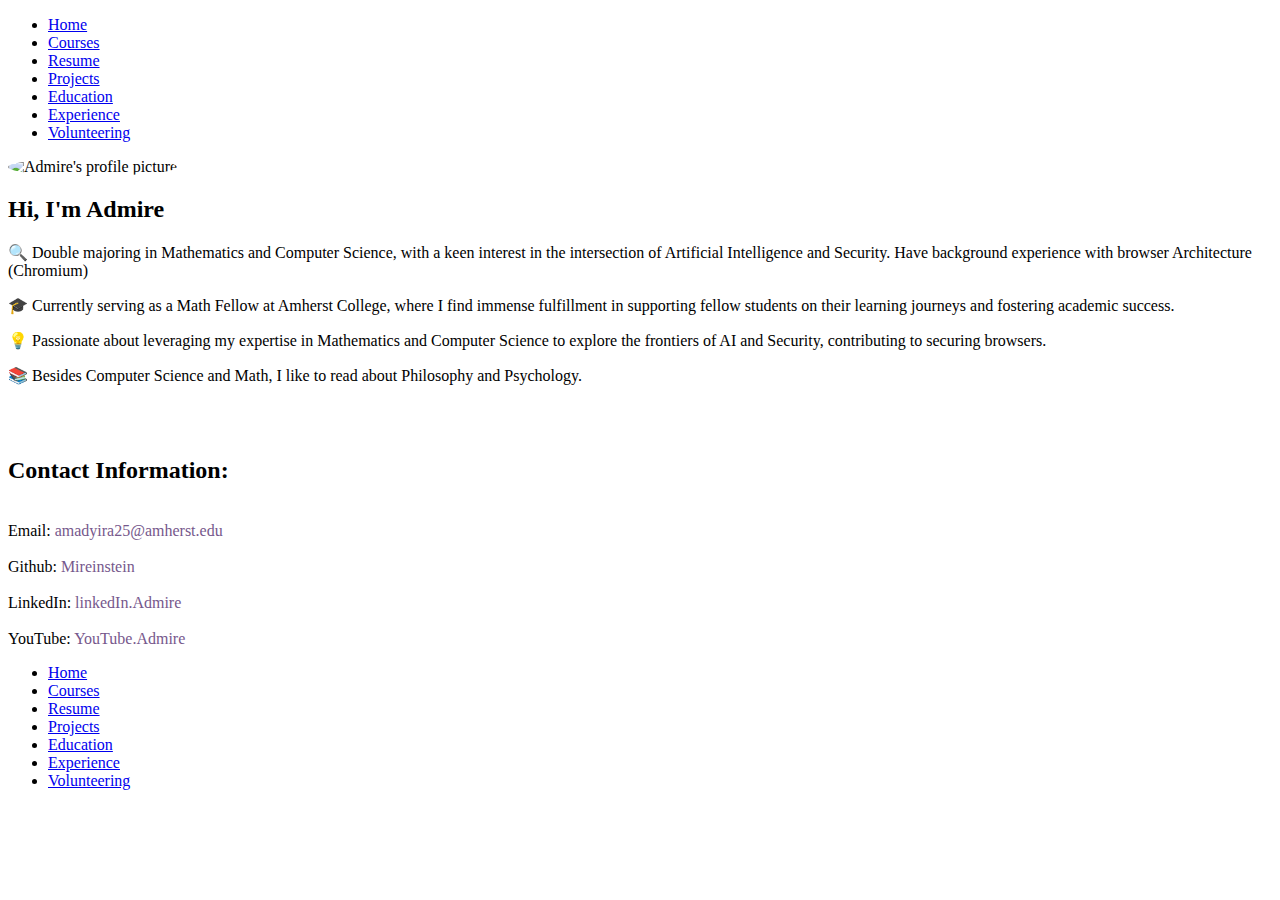
==== index.html @ 20ab4ea5 "Add files via upload" ====
<!DOCTYPE html>
<html lang="en">
  <head>
    <meta charset="UTF-8" />
    <meta name="viewport" content="width=device-width, initial-scale=1.0" />
    <meta http-equiv="X-UA-Compatible" content="ie=edge" />
    <title>Admire Madyira</title>
    <link rel="stylesheet" href="style.css" type="text/css" />
    <style>
      h1 {
        font-size: 3em;
        margin-top: 0.5em;
      }

      .banner {
        max-width: 100%;
      }

      .sub-title {
        background-color: #fff;
        font-size: 1.5em;
        padding: 10px;
      }
    </style>
  </head>
  <body>
    <header>

      <nav>
        <ul>
          <li><a href="/">Home</a></li>
          <li><a href="Courses.html">Courses</a></li>
          <li><a href="resume.html">Resume</a></li>
          <li><a href="projects.html">Projects</a></li>
          <li><a href="education.html">Education</a></li>
          <li><a href="experience.html">Experience</a></li>
          <li><a href="volunteering.html">Volunteering</a></li>
        </ul>
      </nav>
    </header>
    <main>
      <aside>
        <img src="profile_pic.jpeg" style="height:200px; width: 200px; border-radius: 50%; " alt="Admire's profile picture">
      </aside>
      <article>
        <h2>Hi, I'm Admire</h2>
       <p>🔍 Double majoring in Mathematics and Computer Science, with a keen interest in the intersection of Artificial Intelligence and Security. Have background experience with browser Architecture (Chromium)</p> 

        <p>🎓 Currently serving as a Math Fellow at Amherst College, where I find immense fulfillment in supporting fellow students on their learning journeys and fostering academic success.</p> 
        
        <p>💡 Passionate about leveraging my expertise in Mathematics and Computer Science to explore the frontiers of AI and Security, contributing to securing browsers.
        </p>
        <p>📚 Besides Computer Science and Math, I like to read about Philosophy and Psychology.</p>

        <p>
          <br>
          <br>
          <h2>Contact Information:</h2>
           <br>Email: <a style="text-decoration:none; color: rgb(118, 88, 140);" href="mailto:amadyira25@amherst.edu" target="_blank">amadyira25@amherst.edu</a>
           <br>
           <br>Github: <a style="text-decoration:none; color: rgb(118, 88, 140);" href="https://github.com/Mireinstein" target="_blank">Mireinstein</a>
           <br>
           <br>LinkedIn: <a style="text-decoration:none; color: rgb(118, 88, 140);" href="https://www.linkedin.com/in/admire-madyira/" target ="_blank">linkedIn.Admire</a>
           <br>
           <br>YouTube: <a style="text-decoration:none; color: rgb(118, 88, 140);" href="https://www.youtube.com/channel/UCEqNJG0Mn3bAGtZE8rc2wAw" target ="_blank">YouTube.Admire</a>
        </p>
      </article>
    </main>
    <footer>
      <nav>
        <ul>
          <li><a href="/">Home</a></li>
          <li><a href="Courses.html">Courses</a></li>
          <li><a href="resume.html">Resume</a></li>
          <li><a href="projects.html">Projects</a></li>
          <li><a href="education.html">Education</a></li>
          <li><a href="experience.html">Experience</a></li>
          <li><a href="volunteering.html">Volunteering</a></li>
        </ul>
      </nav>
    </footer>
  </body>
</html>
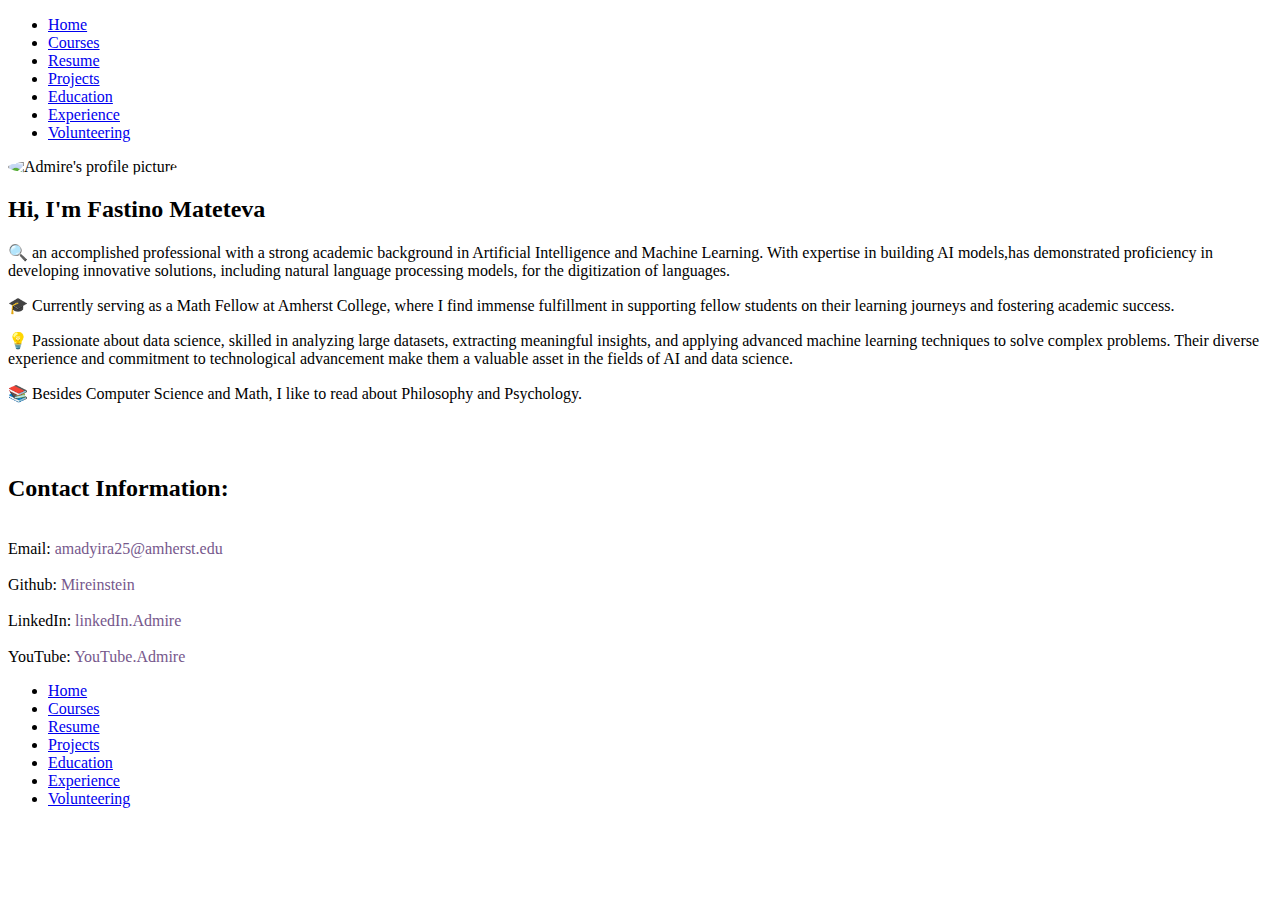
==== commit 1513b143: "Update index.html" ====
--- a/index.html
+++ b/index.html
@@ -43,12 +43,12 @@
         <img src="profile_pic.jpeg" style="height:200px; width: 200px; border-radius: 50%; " alt="Admire's profile picture">
       </aside>
       <article>
-        <h2>Hi, I'm Admire</h2>
-       <p>🔍 Double majoring in Mathematics and Computer Science, with a keen interest in the intersection of Artificial Intelligence and Security. Have background experience with browser Architecture (Chromium)</p> 
+        <h2>Hi, I'm Fastino Mateteva</h2>
+       <p>🔍  an accomplished professional with a strong academic background in Artificial Intelligence and Machine Learning. With expertise in building AI models,has demonstrated proficiency in developing innovative solutions, including natural language processing models, for the digitization of languages.</p> 
 
         <p>🎓 Currently serving as a Math Fellow at Amherst College, where I find immense fulfillment in supporting fellow students on their learning journeys and fostering academic success.</p> 
         
-        <p>💡 Passionate about leveraging my expertise in Mathematics and Computer Science to explore the frontiers of AI and Security, contributing to securing browsers.
+        <p>💡  Passionate about data science, skilled in analyzing large datasets, extracting meaningful insights, and applying advanced machine learning techniques to solve complex problems. Their diverse experience and commitment to technological advancement make them a valuable asset in the fields of AI and data science.
         </p>
         <p>📚 Besides Computer Science and Math, I like to read about Philosophy and Psychology.</p>
 
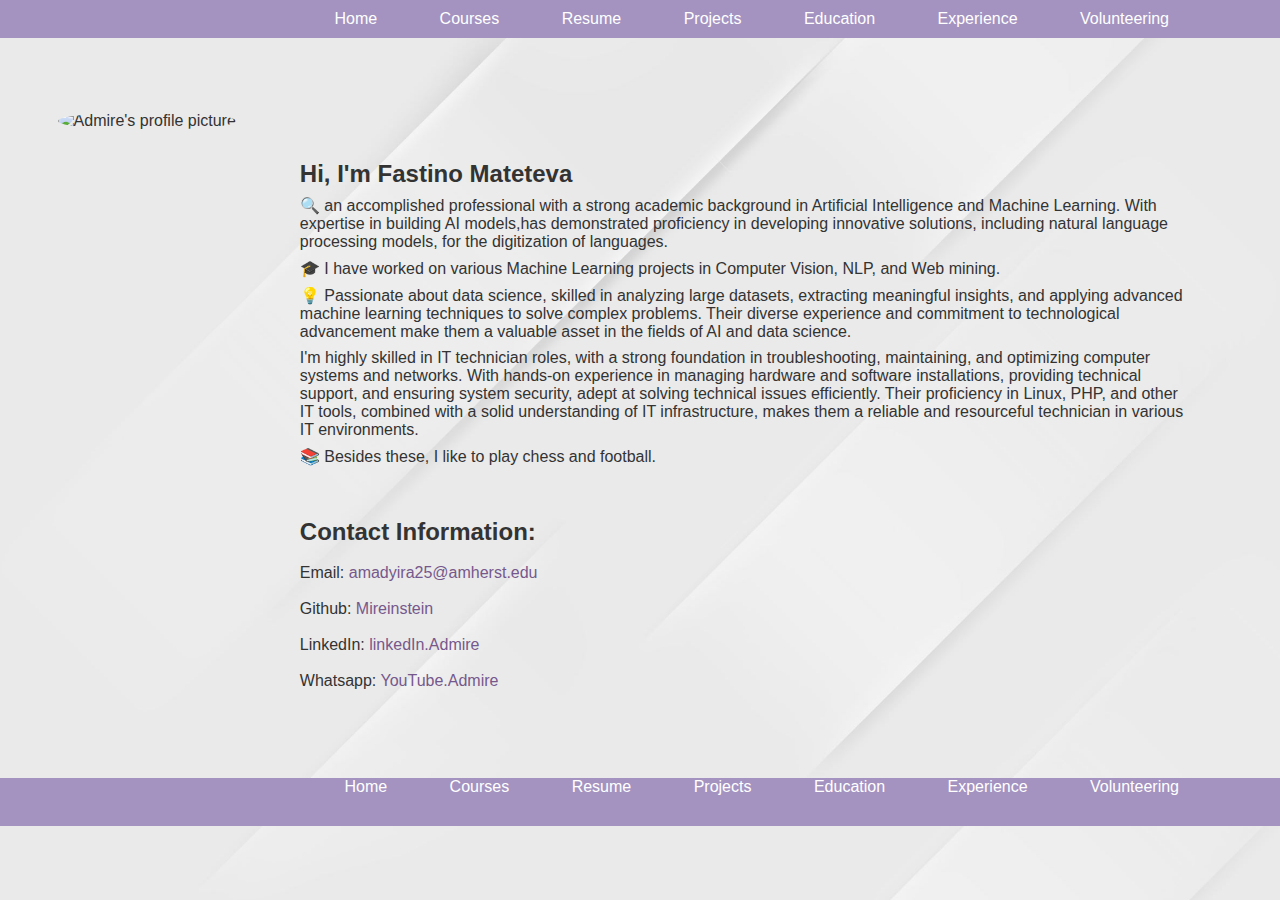
==== commit 53b94230: "Update index.html" ====
--- a/index.html
+++ b/index.html
@@ -4,7 +4,7 @@
     <meta charset="UTF-8" />
     <meta name="viewport" content="width=device-width, initial-scale=1.0" />
     <meta http-equiv="X-UA-Compatible" content="ie=edge" />
-    <title>Admire Madyira</title>
+    <title>Fastino Mateteva</title>
     <link rel="stylesheet" href="style.css" type="text/css" />
     <style>
       h1 {
@@ -46,23 +46,26 @@
         <h2>Hi, I'm Fastino Mateteva</h2>
        <p>🔍  an accomplished professional with a strong academic background in Artificial Intelligence and Machine Learning. With expertise in building AI models,has demonstrated proficiency in developing innovative solutions, including natural language processing models, for the digitization of languages.</p> 
 
-        <p>🎓 Currently serving as a Math Fellow at Amherst College, where I find immense fulfillment in supporting fellow students on their learning journeys and fostering academic success.</p> 
+        <p>🎓 I have worked on various Machine Learning projects in Computer Vision, NLP, and Web mining.</p> 
         
         <p>💡  Passionate about data science, skilled in analyzing large datasets, extracting meaningful insights, and applying advanced machine learning techniques to solve complex problems. Their diverse experience and commitment to technological advancement make them a valuable asset in the fields of AI and data science.
         </p>
-        <p>📚 Besides Computer Science and Math, I like to read about Philosophy and Psychology.</p>
+        <p>I'm highly skilled in IT technician roles, with a strong foundation in troubleshooting, maintaining, and optimizing computer systems and networks. 
+          With hands-on experience in managing hardware and software installations, providing technical support, and ensuring system security, adept at solving technical issues efficiently. Their proficiency in Linux, PHP, and other IT tools, combined with a solid understanding of IT infrastructure, makes them a reliable and resourceful technician in various IT environments.
+        </p>
+        <p>📚 Besides these, I like to play chess and football.</p>
 
         <p>
           <br>
           <br>
           <h2>Contact Information:</h2>
-           <br>Email: <a style="text-decoration:none; color: rgb(118, 88, 140);" href="mailto:amadyira25@amherst.edu" target="_blank">amadyira25@amherst.edu</a>
+           <br>Email: <a style="text-decoration:none; color: rgb(118, 88, 140);" href="mailto:fastinomateteva@gmail.com" target="_blank">amadyira25@amherst.edu</a>
            <br>
-           <br>Github: <a style="text-decoration:none; color: rgb(118, 88, 140);" href="https://github.com/Mireinstein" target="_blank">Mireinstein</a>
+           <br>Github: <a style="text-decoration:none; color: rgb(118, 88, 140);" href="https://github.com/fastinom" target="_blank">Mireinstein</a>
            <br>
-           <br>LinkedIn: <a style="text-decoration:none; color: rgb(118, 88, 140);" href="https://www.linkedin.com/in/admire-madyira/" target ="_blank">linkedIn.Admire</a>
+           <br>LinkedIn: <a style="text-decoration:none; color: rgb(118, 88, 140);" href="https://www.linkedin.com/in/fastino-mateteva-0a5b65221" target ="_blank">linkedIn.Admire</a>
            <br>
-           <br>YouTube: <a style="text-decoration:none; color: rgb(118, 88, 140);" href="https://www.youtube.com/channel/UCEqNJG0Mn3bAGtZE8rc2wAw" target ="_blank">YouTube.Admire</a>
+           <br>Whatsapp: <a style="text-decoration:none; color: rgb(118, 88, 140);" href="+263715752315/263774707106" target ="_blank">YouTube.Admire</a>
         </p>
       </article>
     </main>
--- a/style.css
+++ b/style.css
@@ -0,0 +1,293 @@
+* {
+  margin: 0;
+  padding: 0;
+  box-sizing: border-box;
+}
+
+html,
+body {
+  height: 100%;
+  background-image: url("site-background.jpg");
+  background-size: cover;
+  background-attachment: fixed;
+}
+
+body {
+  font-family: Arial, Helvetica, sans-serif;
+  color: #333;
+}
+
+p {
+  margin: 0.5em 0;
+}
+
+header {
+  display: block;
+  position: fixed;
+  top: 0;
+  left: 0;
+  width: 100%;
+  background-color: #a493c0;
+  padding: 10px;
+  z-index: 1000;
+}
+
+footer {
+  display: block;
+  position: relative;
+  width: 100%;
+  background-color: #a493c0;
+  padding-bottom: 3em;
+  text-align: center;
+}
+
+nav a:visited,
+nav a:link,
+h1 {
+  color: #fff;
+  text-decoration: none;
+}
+
+nav > ul {
+  float: right;
+  display: inline;
+  padding-right: 3em;
+}
+
+nav > ul > li {
+  display: inline-block;
+  list-style: none;
+  padding-right: 3em;
+  margin: 0 5px;
+}
+
+main {
+  display: block;
+  padding-top: 5em;
+  padding-bottom: 3em;
+  min-height: 85%;
+}
+
+aside,
+article {
+  padding: 2em;
+}
+
+aside {
+  text-align: center;
+}
+
+article {
+  padding-top: 5em;
+  width: 75%;
+}
+
+@media only screen and (min-width: 768px) {
+  main {
+    display: flex;
+  }
+
+  aside {
+    margin-left: 2%;
+  }
+}
+
+/* Courses Section Styles */
+.courses-grid {
+  display: grid;
+  grid-template-columns: repeat(2, 1fr);
+  gap: 20px;
+  max-width: 1000px;
+  margin: 0 auto;
+}
+
+.course-section {
+  background-color: rgba(255, 255, 255, 0.8);
+  padding: 20px;
+  border-radius: 10px;
+  box-shadow: 0 2px 4px rgba(0, 0, 0, 0.1);
+}
+
+.course-year {
+  font-size: 1.5em;
+  color: #0066cc;
+  margin-bottom: 10px;
+}
+
+.course-list {
+  list-style: none;
+  padding: 0;
+}
+
+.course-item {
+  margin-bottom: 10px;
+}
+
+.course-item a {
+  color: #0066cc;
+  text-decoration: none;
+}
+
+.course-item a:hover {
+  text-decoration: underline;
+}
+
+/* Experience Section Styles */
+#experience {
+  max-width: 800px;
+  margin: 0 auto;
+  background-color: rgba(255, 255, 255, 0.8);
+  padding: 20px;
+  border-radius: 10px;
+}
+
+.experience-item {
+  margin-bottom: 30px;
+}
+
+.experience-item h2 {
+  margin: 0;
+  font-size: 1.5em;
+  color: #333;
+}
+
+.experience-item p {
+  margin: 5px 0;
+}
+
+.experience-item ul {
+  list-style-type: disc;
+  padding-left: 20px;
+}
+
+.experience-item ul li {
+  margin-bottom: 10px;
+}
+
+/* Education Section Styles */
+#education {
+  max-width: 800px;
+  margin: 0 auto;
+  background-color: rgba(255, 255, 255, 0.8);
+  padding: 20px;
+  border-radius: 10px;
+}
+
+.education-item {
+  margin-bottom: 30px;
+}
+
+.education-item h2 {
+  margin: 0;
+  font-size: 1.5em;
+  color: #333;
+}
+
+.education-item h3 {
+  margin: 10px 0 0 0;
+  font-size: 1.2em;
+  color: #666;
+}
+
+.education-item p {
+  margin: 5px 0;
+}
+
+.education-item ul {
+  list-style-type: disc;
+  padding-left: 20px;
+}
+
+.education-item ul li {
+  margin-bottom: 5px;
+}
+
+/* Volunteering Section Styles */
+#volunteering {
+  max-width: 800px;
+  margin: 0 auto;
+  background-color: rgba(255, 255, 255, 0.8);
+  padding: 20px;
+  border-radius: 10px;
+}
+
+.volunteering-item {
+  margin-bottom: 30px;
+}
+
+.volunteering-item h2 {
+  margin: 0;
+  font-size: 1.5em;
+  color: #333;
+}
+
+.volunteering-item p {
+  margin: 5px 0;
+}
+
+.volunteering-item ul {
+  list-style-type: disc;
+  padding-left: 20px;
+}
+
+.volunteering-item ul li {
+  margin-bottom: 10px;
+}
+
+/* Project Section Styles */
+h1 {
+  font-size: 3em;
+  margin-top: 0.5em;
+}
+
+.banner {
+  max-width: 100%;
+}
+
+.sub-title {
+  font-size: 1.5em;
+  color: #fff;
+  padding: 10px;
+}
+
+.project {
+  display: flex;
+  flex-direction: row;
+  margin-bottom: 2em;
+}
+
+.project article {
+  flex: 2;
+  padding-left: 1em;
+}
+
+.project aside {
+  flex: 1;
+  display: flex;
+  align-items: center;
+  justify-content: center;
+}
+
+.project img,
+.project iframe {
+  max-width: 100%;
+  height: auto;
+}
+
+@media only screen and (max-width: 768px) {
+  .project {
+    flex-direction: column;
+  }
+
+  .project aside {
+    margin-bottom: 1em;
+  }
+}
+
+.favicon {
+  width: 20px;
+  height: 20px;
+  vertical-align: middle;
+  margin-right: 8px;
+}
+
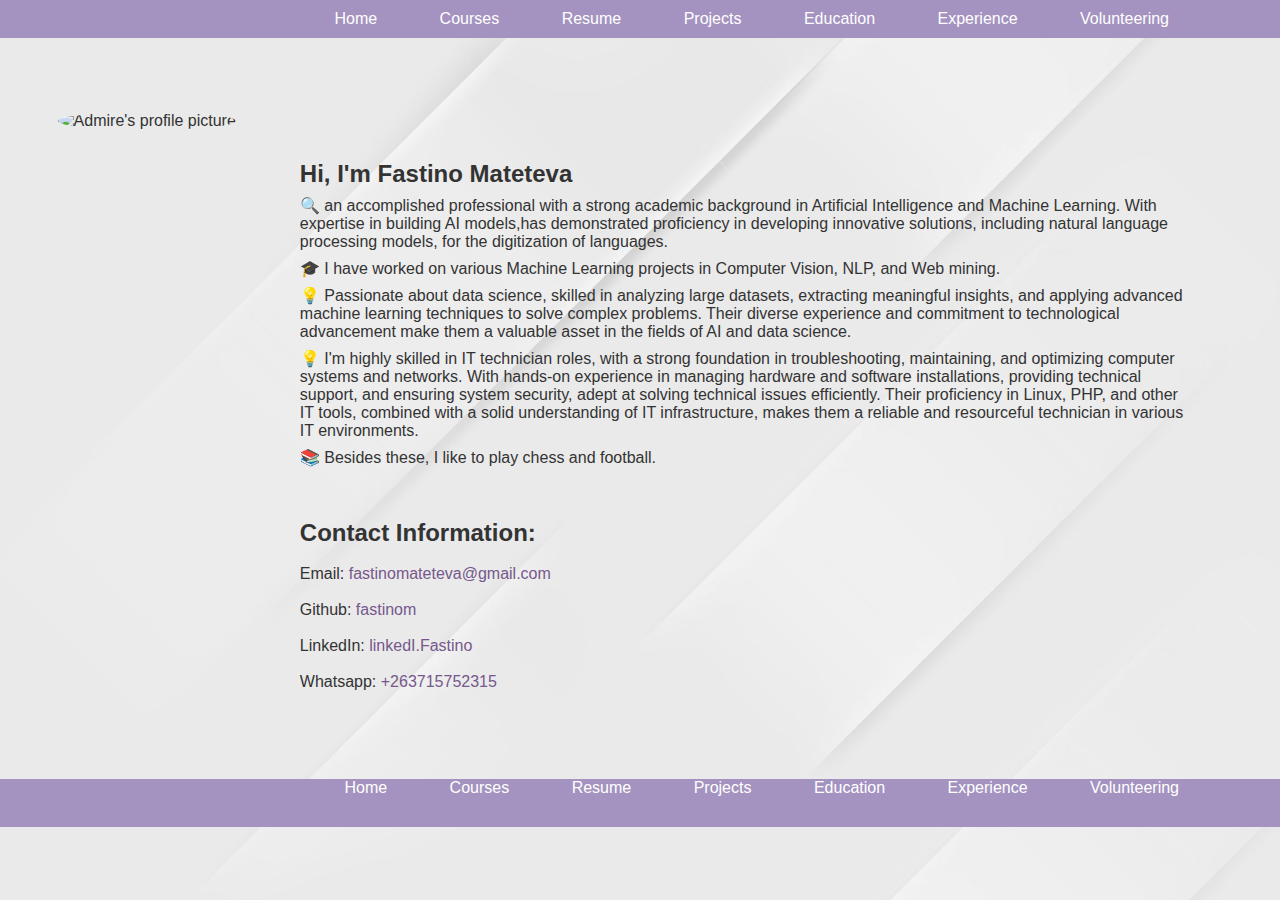
==== commit d9c38b8b: "Update index.html" ====
--- a/index.html
+++ b/index.html
@@ -50,8 +50,8 @@
         
         <p>💡  Passionate about data science, skilled in analyzing large datasets, extracting meaningful insights, and applying advanced machine learning techniques to solve complex problems. Their diverse experience and commitment to technological advancement make them a valuable asset in the fields of AI and data science.
         </p>
-        <p>I'm highly skilled in IT technician roles, with a strong foundation in troubleshooting, maintaining, and optimizing computer systems and networks. 
-          With hands-on experience in managing hardware and software installations, providing technical support, and ensuring system security, adept at solving technical issues efficiently. Their proficiency in Linux, PHP, and other IT tools, combined with a solid understanding of IT infrastructure, makes them a reliable and resourceful technician in various IT environments.
+        <p>💡   I'm highly skilled in IT technician roles, with a strong foundation in troubleshooting, maintaining, and optimizing computer systems and networks. 
+                 With hands-on experience in managing hardware and software installations, providing technical support, and ensuring system security, adept at solving technical issues efficiently. Their proficiency in Linux, PHP, and other IT tools, combined with a solid understanding of IT infrastructure, makes them a reliable and resourceful technician in various IT environments.
         </p>
         <p>📚 Besides these, I like to play chess and football.</p>
 
@@ -59,13 +59,13 @@
           <br>
           <br>
           <h2>Contact Information:</h2>
-           <br>Email: <a style="text-decoration:none; color: rgb(118, 88, 140);" href="mailto:fastinomateteva@gmail.com" target="_blank">amadyira25@amherst.edu</a>
+           <br>Email: <a style="text-decoration:none; color: rgb(118, 88, 140);" href="mailto:fastinomateteva@gmail.com" target="_blank">fastinomateteva@gmail.com</a>
            <br>
-           <br>Github: <a style="text-decoration:none; color: rgb(118, 88, 140);" href="https://github.com/fastinom" target="_blank">Mireinstein</a>
+           <br>Github: <a style="text-decoration:none; color: rgb(118, 88, 140);" href="https://github.com/fastinom" target="_blank">fastinom</a>
            <br>
-           <br>LinkedIn: <a style="text-decoration:none; color: rgb(118, 88, 140);" href="https://www.linkedin.com/in/fastino-mateteva-0a5b65221" target ="_blank">linkedIn.Admire</a>
+           <br>LinkedIn: <a style="text-decoration:none; color: rgb(118, 88, 140);" href="https://www.linkedin.com/in/fastino-mateteva-0a5b65221" target ="_blank">linkedI.Fastino</a>
            <br>
-           <br>Whatsapp: <a style="text-decoration:none; color: rgb(118, 88, 140);" href="+263715752315/263774707106" target ="_blank">YouTube.Admire</a>
+           <br>Whatsapp: <a style="text-decoration:none; color: rgb(118, 88, 140);" href="+263715752315/263774707106" target ="_blank">+263715752315</a>
         </p>
       </article>
     </main>
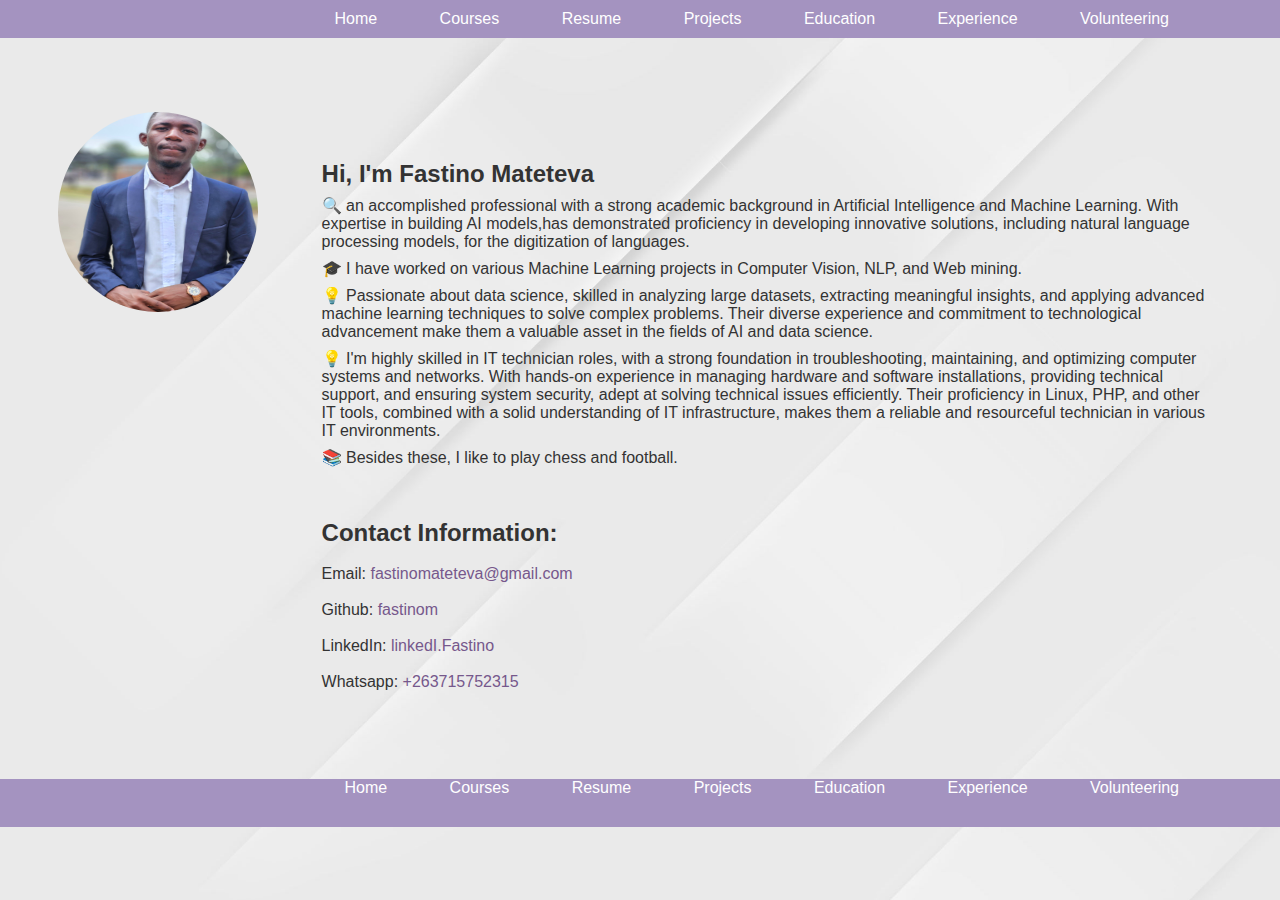
==== commit 06bf7d51: "Update index.html" ====
--- a/index.html
+++ b/index.html
@@ -40,7 +40,7 @@
     </header>
     <main>
       <aside>
-        <img src="profile_pic.jpeg" style="height:200px; width: 200px; border-radius: 50%; " alt="Admire's profile picture">
+        <img src="WhatsApp Image 2023-11-28 at 18.00.31_a89aad02.jpg" style="height:200px; width: 200px; border-radius: 50%; " alt="Fastino's profile picture">
       </aside>
       <article>
         <h2>Hi, I'm Fastino Mateteva</h2>
